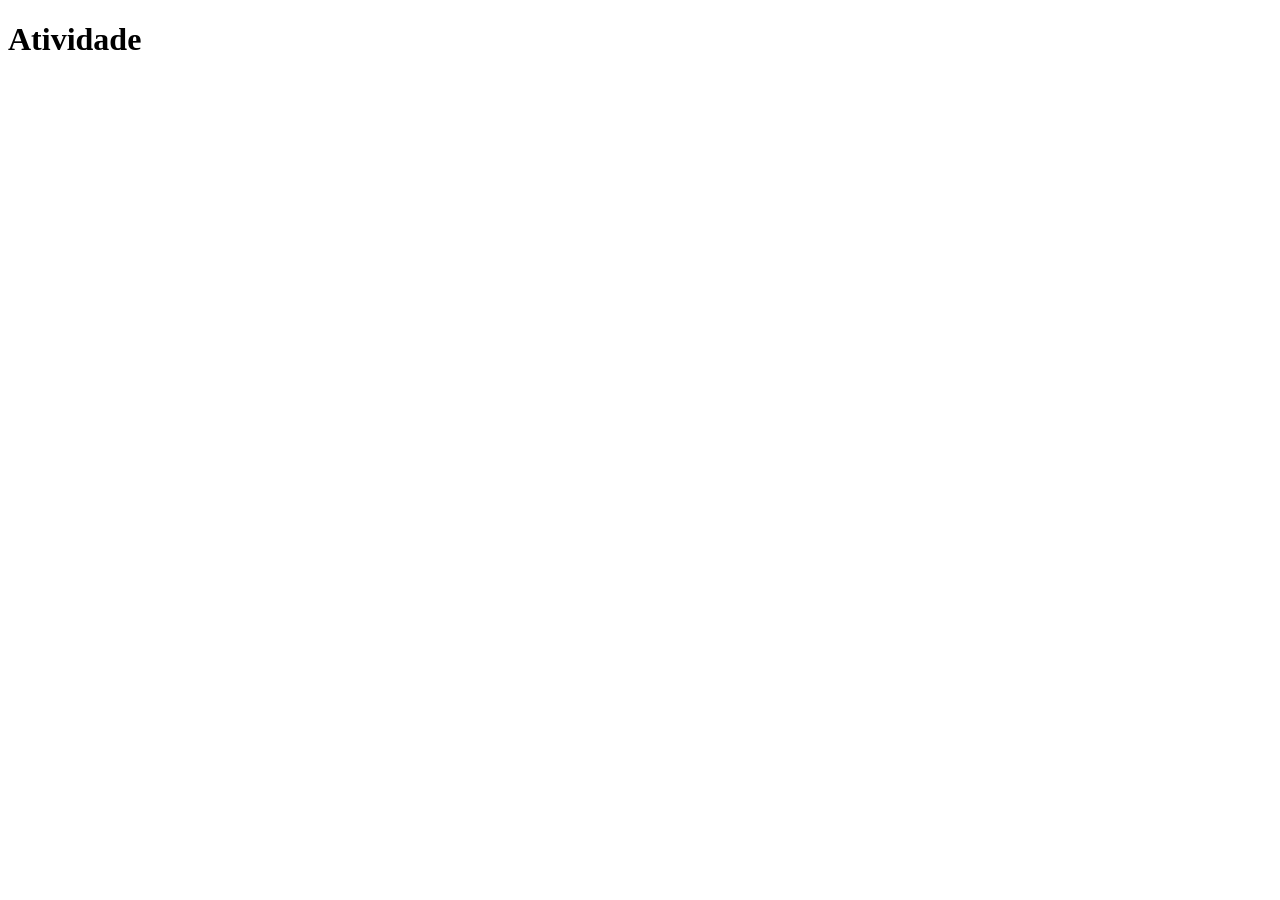
==== Trabalho TI/index.html @ 207b9a29 "Add files via upload" ====
<!DOCTYPE html>
<html lang="en">
<head>
    <meta charset="UTF-8">
    <meta name="viewport" content="width=device-width, initial-scale=1.0">
    <title>Document</title>
</head>
<body>
    
<h1>Atividade </h1>




<script src="script.js"></script>


</body>
</html>
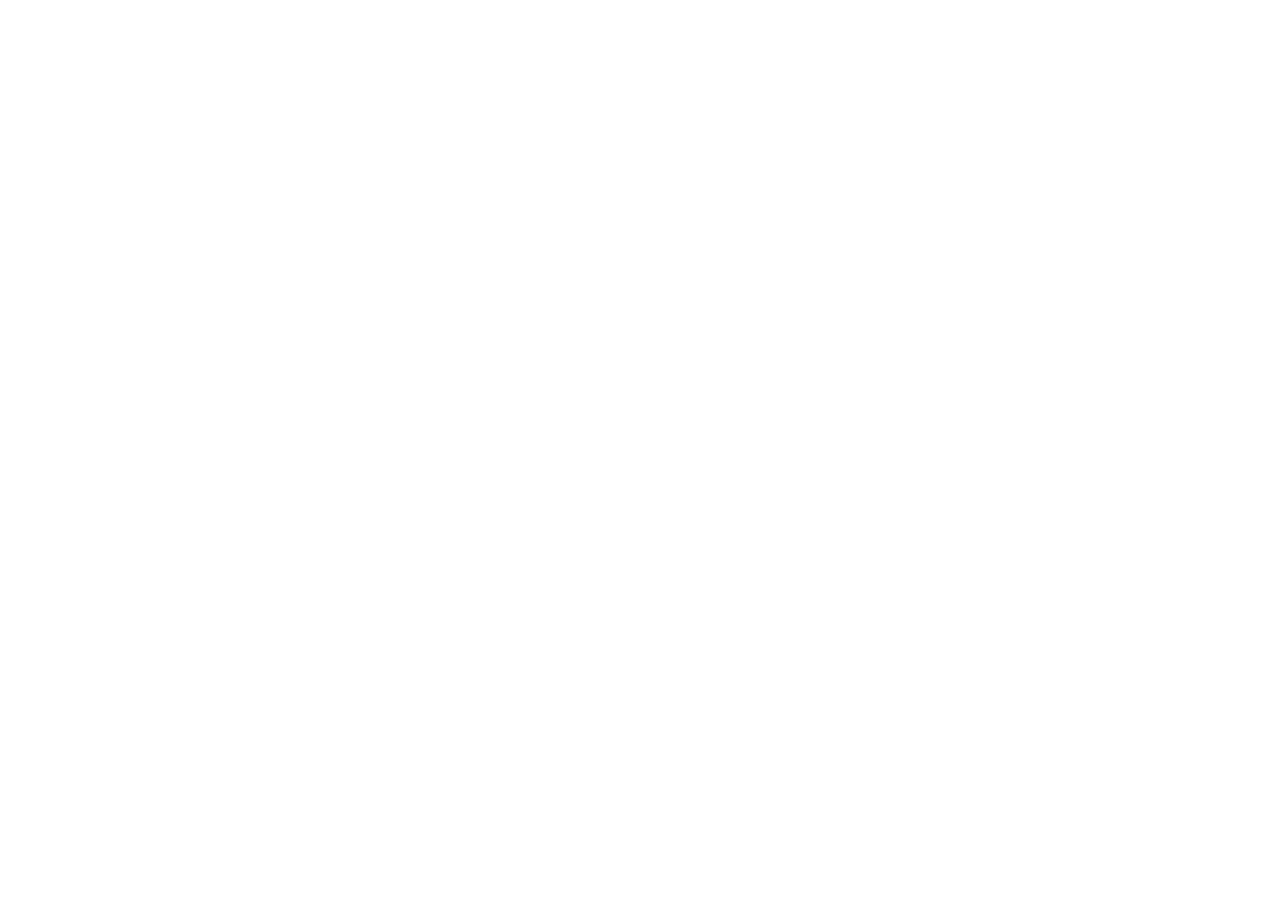
==== commit 650b929a: "Add files via upload" ====
--- a/Trabalho TI/index.html
+++ b/Trabalho TI/index.html
@@ -6,14 +6,6 @@
     <title>Document</title>
 </head>
 <body>
-    
-<h1>Atividade </h1>
-
-
-
-
-<script src="script.js"></script>
-
-
+    <script src="script.js"></script>
 </body>
 </html>
